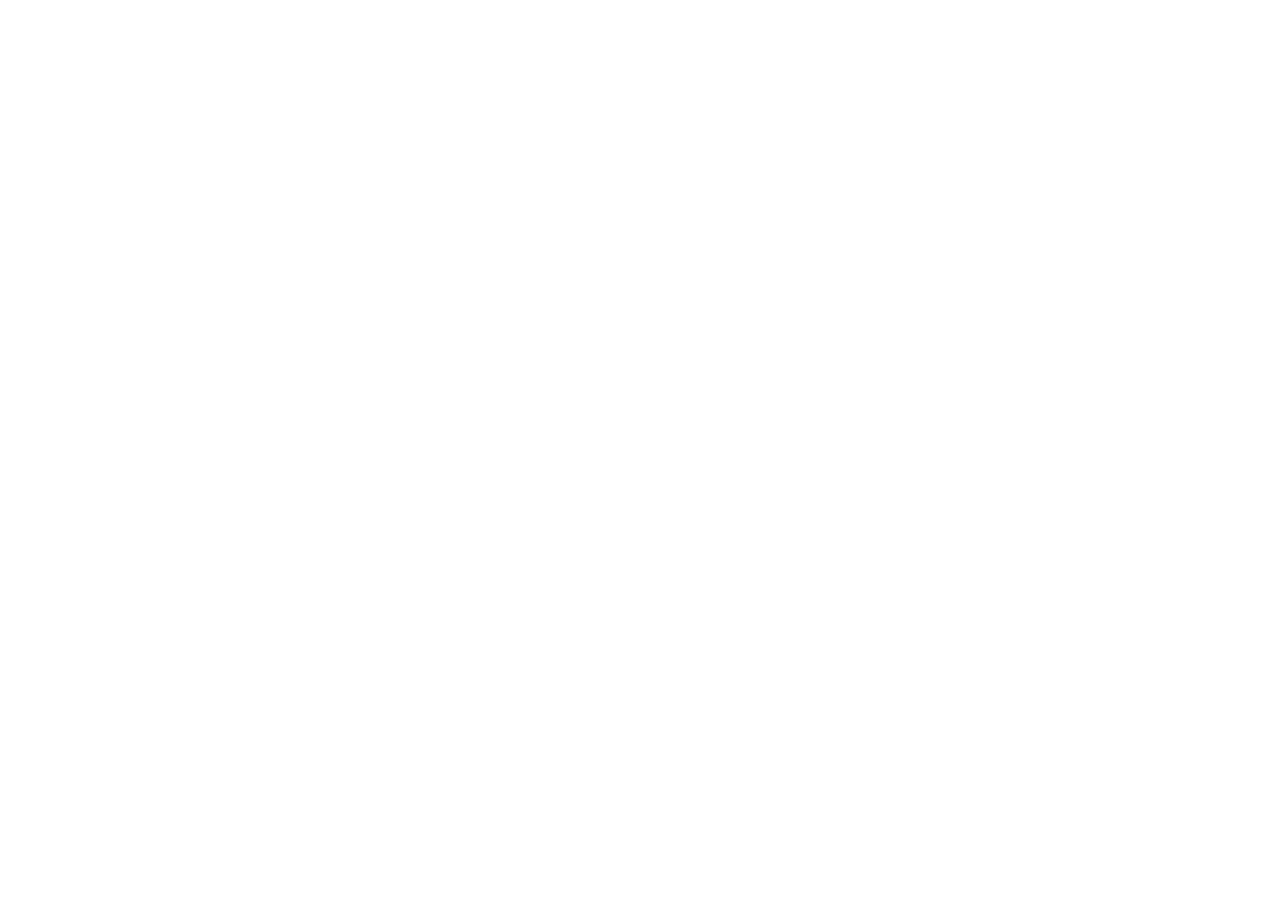
==== index.html @ e7d3f5c7 "start invoice" ====
<!DOCTYPE html>
<html lang="en">

<head>
    <meta charset="UTF-8">
    <meta http-equiv="X-UA-Compatible" content="IE=edge">
    <meta name="viewport" content="width=device-width, initial-scale=1.0">
    <title>Invoice</title>
</head>

<body>

</body>

</html>
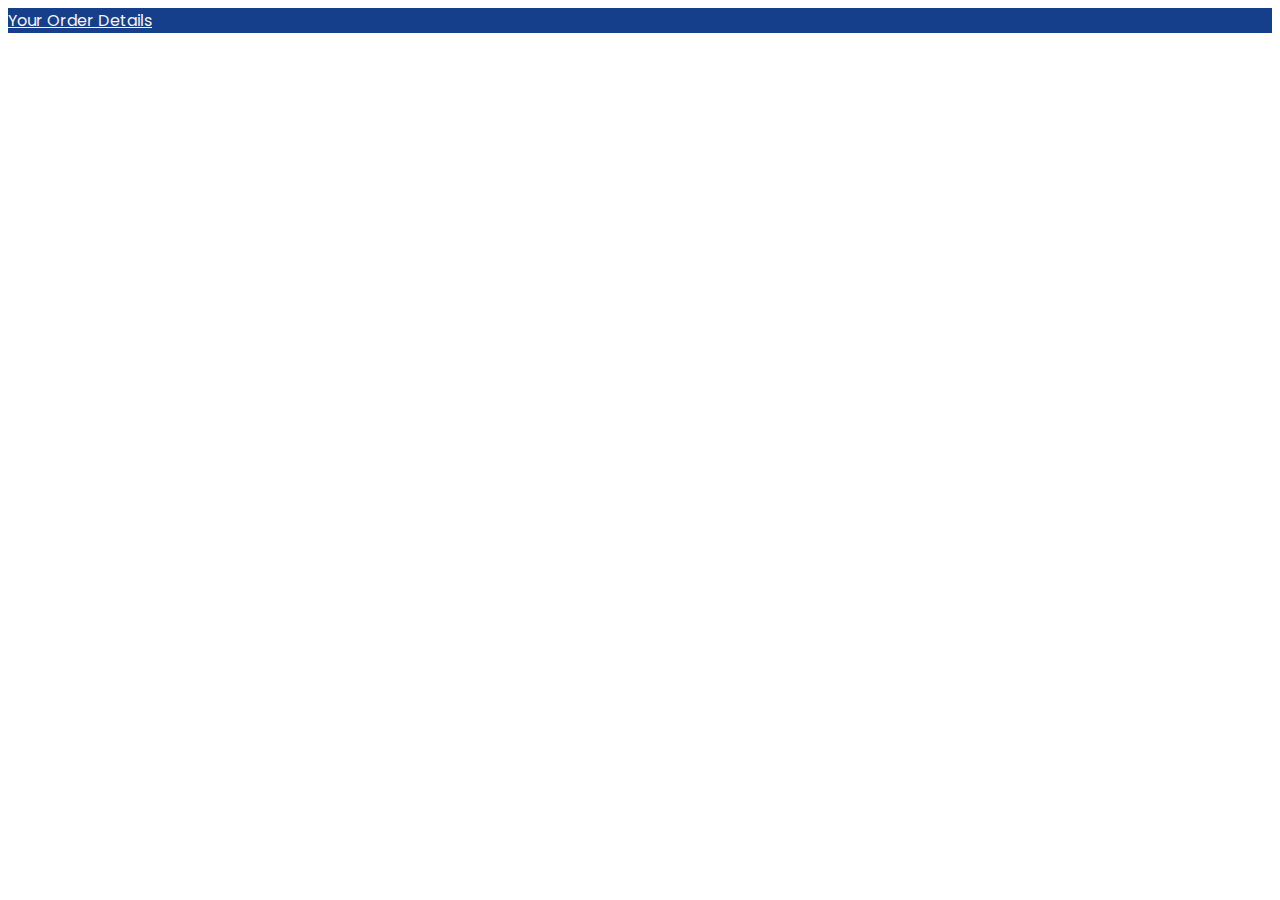
==== commit e009442e: "navbar add" ====
--- a/index.html
+++ b/index.html
@@ -6,9 +6,28 @@
     <meta http-equiv="X-UA-Compatible" content="IE=edge">
     <meta name="viewport" content="width=device-width, initial-scale=1.0">
     <title>Invoice</title>
+    <!-- custom style  -->
+    <link rel="stylesheet" href="style.css">
+    <!-- bootstrap cdn  -->
+    <link rel="stylesheet" href="https://cdn.jsdelivr.net/npm/bootstrap-icons@1.8.1/font/bootstrap-icons.css" />
+
+    <link href="https://cdn.jsdelivr.net/npm/bootstrap@5.1.3/dist/css/bootstrap.min.css" rel="stylesheet"
+        integrity="sha384-1BmE4kWBq78iYhFldvKuhfTAU6auU8tT94WrHftjDbrCEXSU1oBoqyl2QvZ6jIW3" crossorigin="anonymous" />
+    <!-- google fonts  -->
+    <link rel="preconnect" href="https://fonts.googleapis.com" />
+    <link rel="preconnect" href="https://fonts.gstatic.com" crossorigin />
+    <link href="https://fonts.googleapis.com/css2?family=Poppins:wght@300&family=The+Nautigal:wght@700&display=swap"
+        rel="stylesheet" />
 </head>
 
 <body>
+    <header id="home">
+        <nav class="navbar navbar-light color-1">
+            <div class="container">
+                <a class="navbar-brand fw-bold fs-3" style="color:whitesmoke" href="#home">Your Order Details</a>
+            </div>
+        </nav>
+    </header>
 
 </body>
 
--- a/style.css
+++ b/style.css
@@ -0,0 +1,50 @@
+body {
+    font-family: "Poppins", sans-serif !important;
+}
+
+.color-1 {
+    background-color: #163f8b;
+    color: whitesmoke !important;
+}
+
+.color-2 {
+    background-color: #001845;
+}
+
+.color-3 {
+    background-color: #0353a4
+}
+
+.color-4 {
+    background-color: #023e7d;
+    color: white
+}
+
+.input-card {
+    border-radius: 10px;
+    background: #002855;
+    box-shadow: inset 7px 7px 14px #001630, inset -7px -7px 14px #003a7a;
+}
+
+.print-button,
+.download-button {
+    color: #1D9AF2;
+    background-color: #292D3E;
+    border: 1px solid #1D9AF2;
+    border-radius: 4px;
+    padding: 0 15px;
+    cursor: pointer;
+    height: 32px;
+    font-size: 14px;
+    transition: all 0.2s ease-in-out;
+}
+
+.print-button:hover {
+    box-shadow: 1px 1px #53a7ea, 2px 2px #53a7ea, 3px 3px #53a7ea;
+    transform: translateX(-3px);
+}
+
+.download-button:hover {
+    box-shadow: 1px 1px #53a7ea, 2px 2px #53a7ea, 3px 3px #53a7ea;
+    transform: translateX(-3px);
+}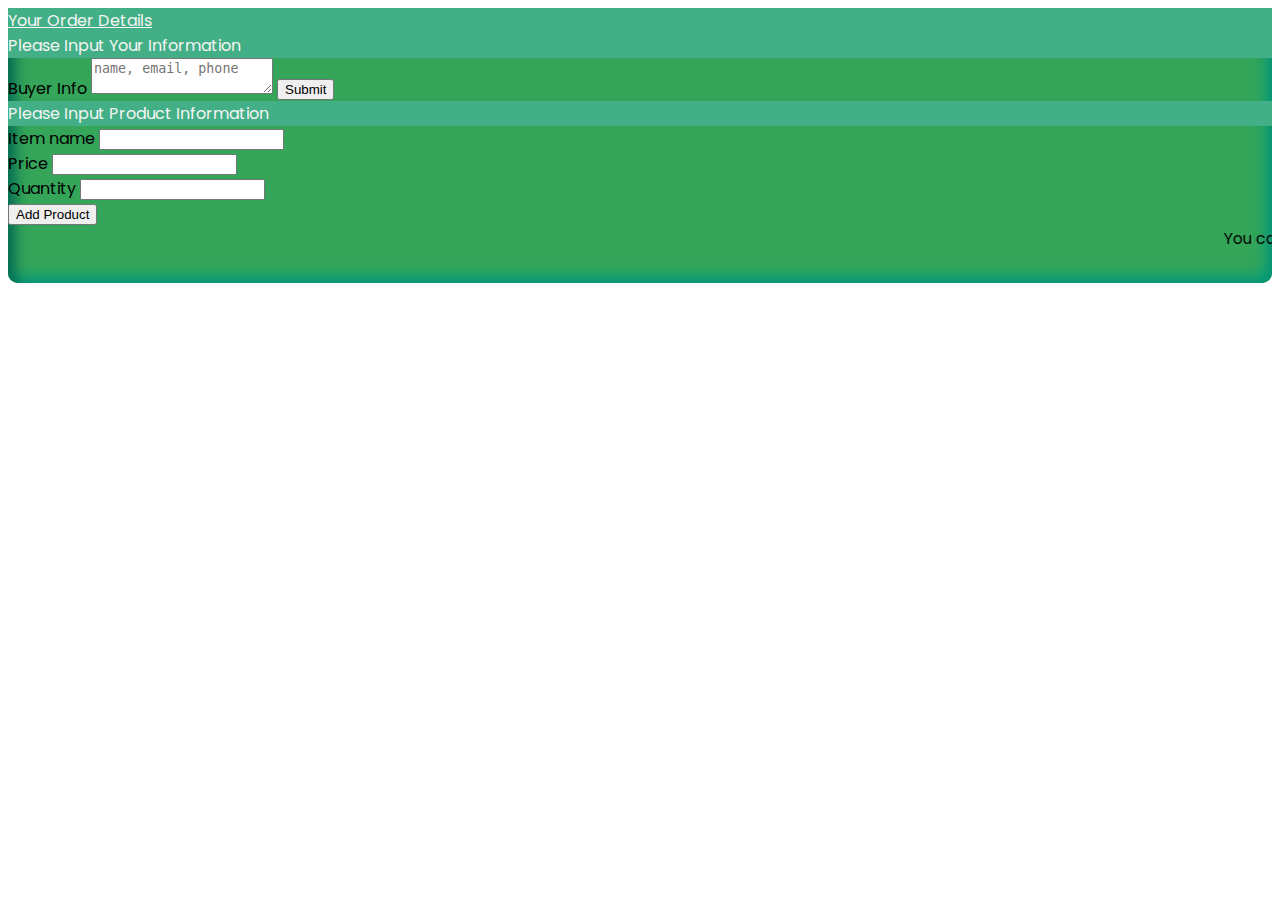
==== commit 4bc47efd: "buyer info add" ====
--- a/index.html
+++ b/index.html
@@ -21,13 +21,58 @@
 </head>
 
 <body>
-    <header id="home">
+    <header>
+        <!-- navbar section  -->
         <nav class="navbar navbar-light color-1">
             <div class="container">
-                <a class="navbar-brand fw-bold fs-3" style="color:whitesmoke" href="#home">Your Order Details</a>
+                <a class="navbar-brand fw-bold fs-3" style="color:whitesmoke" href="#">Your Order Details</a>
             </div>
         </nav>
     </header>
+    <main>
+        <!-- buyer information  -->
+        <section class="container">
+            <div class="text-center w-100 m-auto input-card my-3">
+                <div class="p-3 color-1">Please Input Your Information </div>
+                <div class="card-body">
+                    <div class="input-group">
+                        <span class="input-group-text">Buyer Info</span>
+                        <textarea class="form-control" aria-label="With textarea" id="buyer-details-input"
+                            placeholder="name, email, phone"></textarea>
+                        <button class="btn btn-primary" id="detail-submit-btn">Submit</button>
+                    </div>
+                    <!-- product information -->
+                    <div class="p-3 color-1 my-3">Please Input Product Information </div>
+                    <div class="mt-2 mx-auto col-12 col-md-6">
+                        <div class="input-group input-group-sm  mb-3">
+                            <span class="input-group-text" id="inputGroup-sizing-sm">Item name</span>
+                            <input type="text" class="form-control" aria-label="Sizing example input"
+                                aria-describedby="inputGroup-sizing-sm" id="item-name-input" />
+                        </div>
+                        <div class="input-group input-group-sm mb-3">
+                            <span class="input-group-text" id="inputGroup-sizing-sm">Price</span>
+                            <input type="number" class="form-control" aria-label="Sizing example input"
+                                aria-describedby="inputGroup-sizing-sm" id="item-price-input" />
+                        </div>
+                        <div class="input-group input-group-sm mb-3">
+                            <span class="input-group-text" id="inputGroup-sizing-sm">Quantity</span>
+                            <input type="number" class="form-control" aria-label="Sizing example input"
+                                aria-describedby="inputGroup-sizing-sm" id="item-quantity-input" />
+                        </div>
+                        <button type="button" class="btn btn-primary" id="add-details-btn">Add Product </button>
+                    </div>
+                </div>
+                <!-- notice bar  -->
+                <div class="card-footer text-white">
+                    <marquee width="100%" direction="left" height="50px"> You can add more items using
+                        input fields.
+                        Lorem ipsum dolor sit, amet consectetur adipisicing elit. Aliquid, qui mollitia expedita culpa
+                        voluptatibus laudantium unde. Eligendi, porro. Ad, cupiditate?.
+                    </marquee>
+                </div>
+            </div>
+        </section>
+    </main>
 
 </body>
 
--- a/style.css
+++ b/style.css
@@ -3,34 +3,34 @@
 }
 
 .color-1 {
-    background-color: #163f8b;
+    background-color: #43af86;
     color: whitesmoke !important;
 }
 
 .color-2 {
-    background-color: #001845;
+    background-color: #31b99c;
 }
 
 .color-3 {
-    background-color: #0353a4
+    background-color: #35e0ad
 }
 
 .color-4 {
-    background-color: #023e7d;
+    background-color: #3cb99a;
     color: white
 }
 
 .input-card {
     border-radius: 10px;
-    background: #002855;
-    box-shadow: inset 7px 7px 14px #001630, inset -7px -7px 14px #003a7a;
+    background: #34a559;
+    box-shadow: inset 7px 7px 14px #026852, inset -7px -7px 14px #069c7c;
 }
 
 .print-button,
 .download-button {
-    color: #1D9AF2;
-    background-color: #292D3E;
-    border: 1px solid #1D9AF2;
+    color: #46c0a6;
+    background-color: #43b89e;
+    border: 1px solid #55f083;
     border-radius: 4px;
     padding: 0 15px;
     cursor: pointer;
@@ -40,11 +40,11 @@
 }
 
 .print-button:hover {
-    box-shadow: 1px 1px #53a7ea, 2px 2px #53a7ea, 3px 3px #53a7ea;
+    box-shadow: 1px 1px #2db38a, 2px 2px #17a19a, 3px 3px #16aa8a;
     transform: translateX(-3px);
 }
 
 .download-button:hover {
-    box-shadow: 1px 1px #53a7ea, 2px 2px #53a7ea, 3px 3px #53a7ea;
+    box-shadow: 1px 1px #2db38a, 2px 2px #17a19a, 3px 3px #16aa8a;
     transform: translateX(-3px);
 }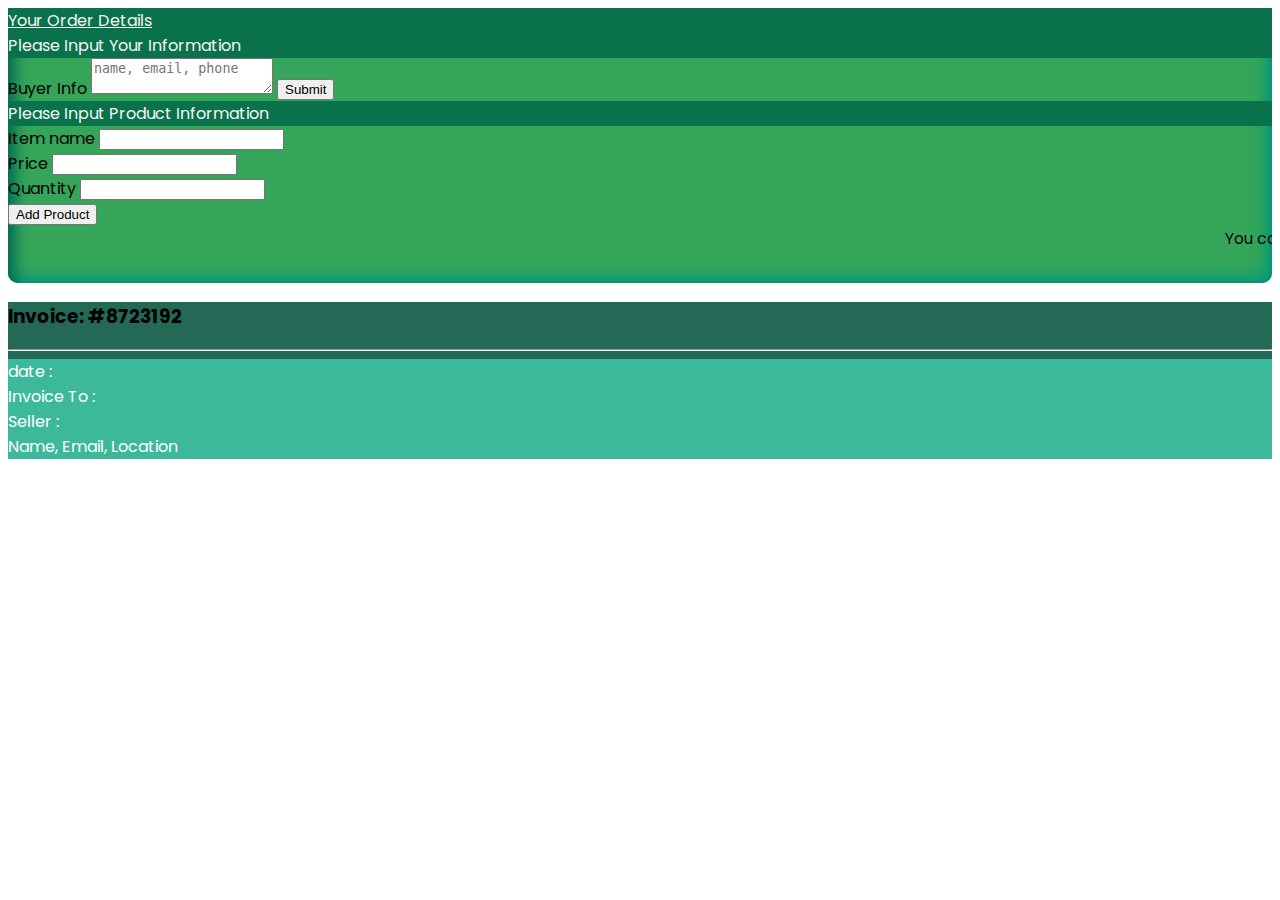
==== commit d88e4f05: "product info add" ====
--- a/index.html
+++ b/index.html
@@ -72,6 +72,49 @@
                 </div>
             </div>
         </section>
+        <!-- product information  -->
+        <section class="container color-3">
+            <div>
+                <!-- top part -->
+                <div>
+                    <h3 class='text-white fw-bold'>Invoice: #8723192</h3>
+                </div>
+                <hr class='text-white' />
+                <!-- bottom part -->
+                <div>
+                    <div class="row row-cols-1 row-cols-md-3 g-5">
+                        <div class="col">
+                            <div class="color-4 p-3 h-100 rounded text-white">date : <span id="show-date"></span>
+                            </div>
+                        </div>
+                        <div class="col">
+                            <div class="color-4 p-3 h-100 rounded">
+                                <span class='text-white'> Invoice To :
+                                </span>
+                                <br>
+                                <span id="buyer-info">
+                                </span>
+                            </div>
+                        </div>
+                        <div class="col">
+                            <div class="color-4 p-3 h-100 rounded">
+                                <span class='text-white'>
+                                    Seller :
+                                </span>
+                                <br>
+                                <span>
+                                    Name,
+                                    Email,
+                                    Location
+                                </span>
+                            </div>
+                        </div>
+                    </div>
+                </div>
+            </div>
+        </section>
+
+
     </main>
 
 </body>
--- a/style.css
+++ b/style.css
@@ -3,16 +3,16 @@
 }
 
 .color-1 {
-    background-color: #43af86;
+    background-color: #09724a;
     color: whitesmoke !important;
 }
 
 .color-2 {
-    background-color: #31b99c;
+    background-color: #1c6e5d;
 }
 
 .color-3 {
-    background-color: #35e0ad
+    background-color: #246955
 }
 
 .color-4 {
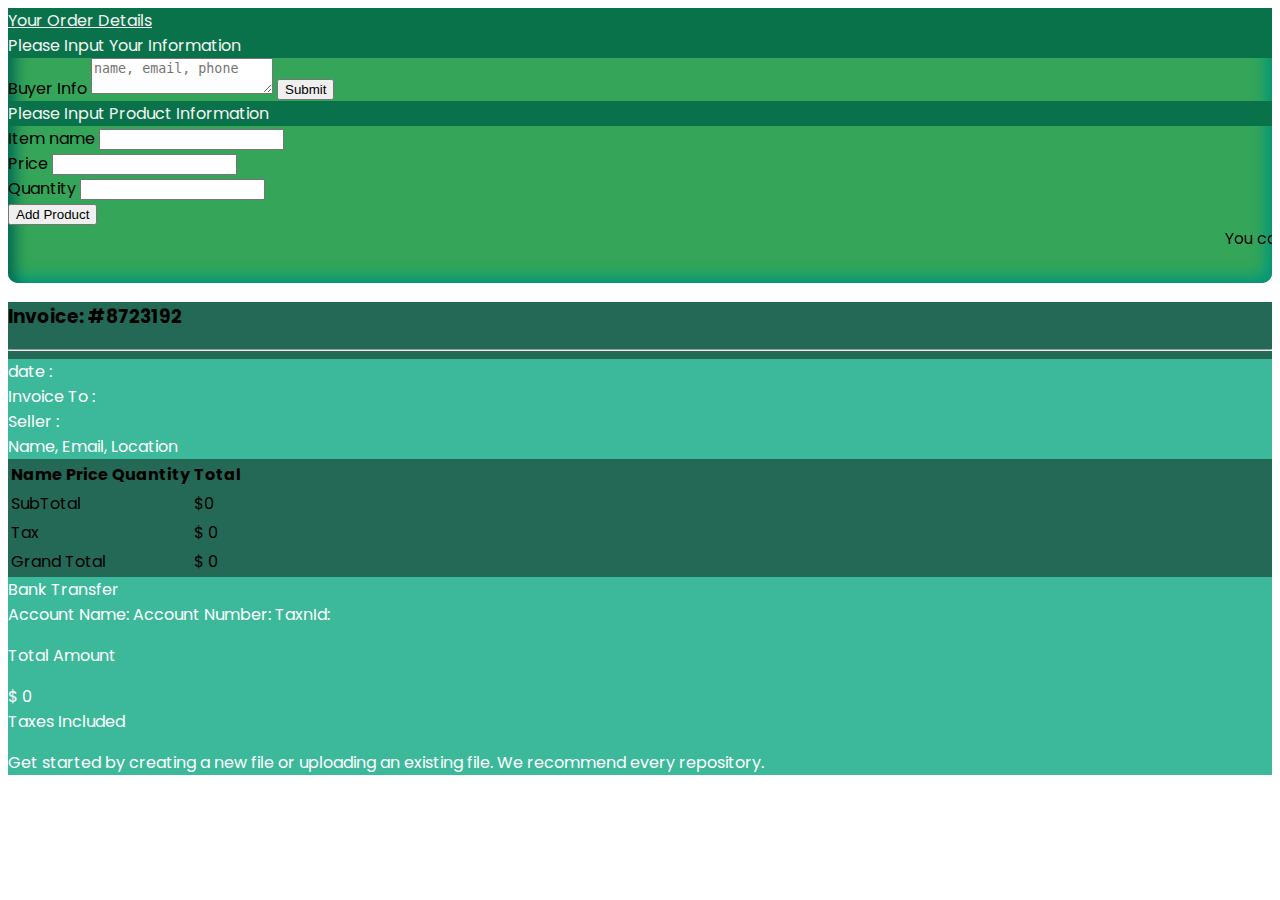
==== commit fbdff0ba: "invoice table add" ====
--- a/index.html
+++ b/index.html
@@ -29,9 +29,9 @@
             </div>
         </nav>
     </header>
-    <main>
+    <main class="container">
         <!-- buyer information  -->
-        <section class="container">
+        <section>
             <div class="text-center w-100 m-auto input-card my-3">
                 <div class="p-3 color-1">Please Input Your Information </div>
                 <div class="card-body">
@@ -113,6 +113,80 @@
                 </div>
             </div>
         </section>
+        <!-- invoice section  -->
+        <section class='container table-data color-3 py-3 table-responsive'>
+            <table class="table table-light ">
+                <thead>
+                    <tr>
+                        <th scope="col">Name</th>
+                        <th scope="col">Price</th>
+                        <th scope="col">Quantity</th>
+                        <th scope="col">Total</th>
+                    </tr>
+                </thead>
+                <tbody id="info-table">
+                    <!-- <tr>
+                    <th >1</th>
+                    <td>Mark</td>
+                    <td>Otto</td>
+                    <td>@mdo</td>
+                </tr> -->
+                </tbody>
+                <tbody>
+                    <tr>
+                        <td colspan="3" class="text-end fw-bold">SubTotal</td>
+                        <td class="text-right">$<span id="sub-total">0</span></td>
+                    </tr>
+                    <tr>
+                        <td colspan="3" class="text-end fw-bold">Tax</td>
+                        <td class="text-right">$ <span id="tax">0</span></td>
+                    </tr>
+                    <tr>
+                        <td colspan="3" class="text-end fw-bold">Grand Total</td>
+                        <td class="text-right fw-bold">$ <span id="grand-total">0</span> </td>
+                    </tr>
+                </tbody>
+            </table>
+        </section>
+        <!-- invoice table  -->
+        <section class="container color-4 py-3">
+            <div>
+                <div>
+                    <div class="row row-cols-1 row-cols-md-2 g-4">
+                        <div class="col">
+                            <div class="color-4 p-3 h-100 rounded">
+                                <span class='text-white'> Bank Transfer
+                                </span>
+                                <br>
+                                <span>
+                                    Account Name:
+                                    Account Number:
+                                    TaxnId:
+                                </span>
+                            </div>
+                        </div>
+                        <div class="col">
+                            <div class="color-4 p-3 h-100 rounded text-end">
+                                <p class='text-white'>
+                                    Total Amount
+                                </p>
+                                <p>$
+                                    <span class='text-warning fw-bold fs-3' id="grand-total-2">
+                                        0
+                                    </span>
+                                    <br>
+                                    Taxes Included
+                                </p>
+                            </div>
+                        </div>
+                    </div>
+                </div>
+                <!-- end of bottom part -->
+                <p class="text-center">
+                    Get started by creating a new file or uploading an existing file. We recommend every repository.
+                </p>
+            </div>
+        </section>
 
 
     </main>
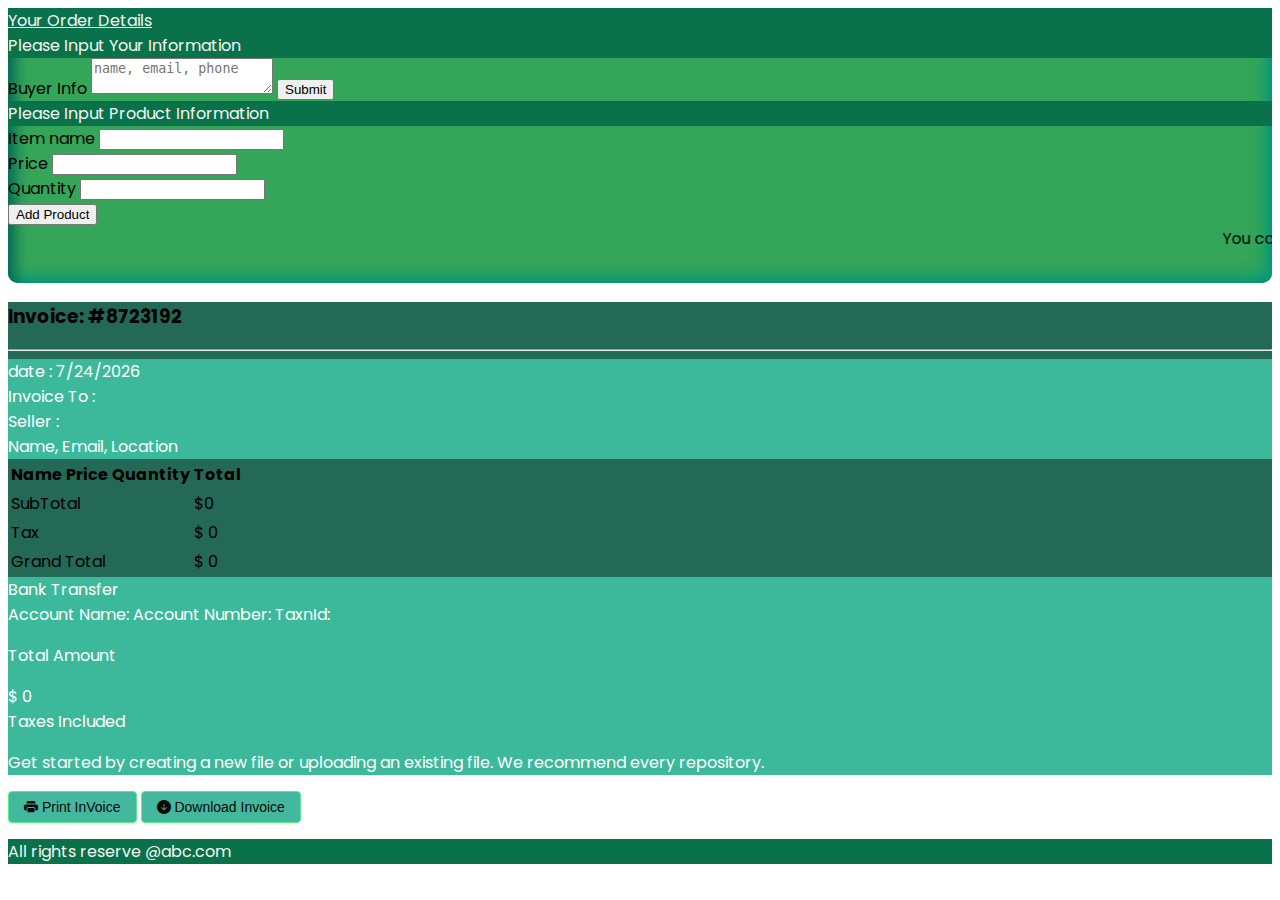
==== commit a38e02d1: "ui done" ====
--- a/index.html
+++ b/index.html
@@ -187,9 +187,30 @@
                 </p>
             </div>
         </section>
-
+        <!-- end of table  -->
+        <section class='d-flex justify-content-center align-items-center my-4'>
+            <button type="button" class="print-button mx-3">
+                <i class="bi bi-printer-fill"></i> Print InVoice
+            </button>
+            <button type="button" class="download-button mx-3">
+                <i class="bi bi-arrow-down-circle-fill"></i> Download Invoice
+            </button>
+        </section>
+
+        <!-- javascript file  -->
+        <script src="https://cdn.jsdelivr.net/npm/bootstrap@5.1.3/dist/js/bootstrap.bundle.min.js"
+            integrity="sha384-ka7Sk0Gln4gmtz2MlQnikT1wXgYsOg+OMhuP+IlRH9sENBO0LRn5q+8nbTov4+1p" crossorigin="anonymous">
+            </script>
+        <script>
+            const date = new Date()
+            document.getElementById('show-date').innerText = date.toLocaleDateString()
+        </script>
+        <script src="app.js"></script>
 
     </main>
+    <footer class='color-1 text-center'>
+        <p class='py-4'> All rights reserve @abc.com</p>
+    </footer>
 
 </body>
 
--- a/style.css
+++ b/style.css
@@ -28,7 +28,7 @@
 
 .print-button,
 .download-button {
-    color: #46c0a6;
+    color: #080808;
     background-color: #43b89e;
     border: 1px solid #55f083;
     border-radius: 4px;
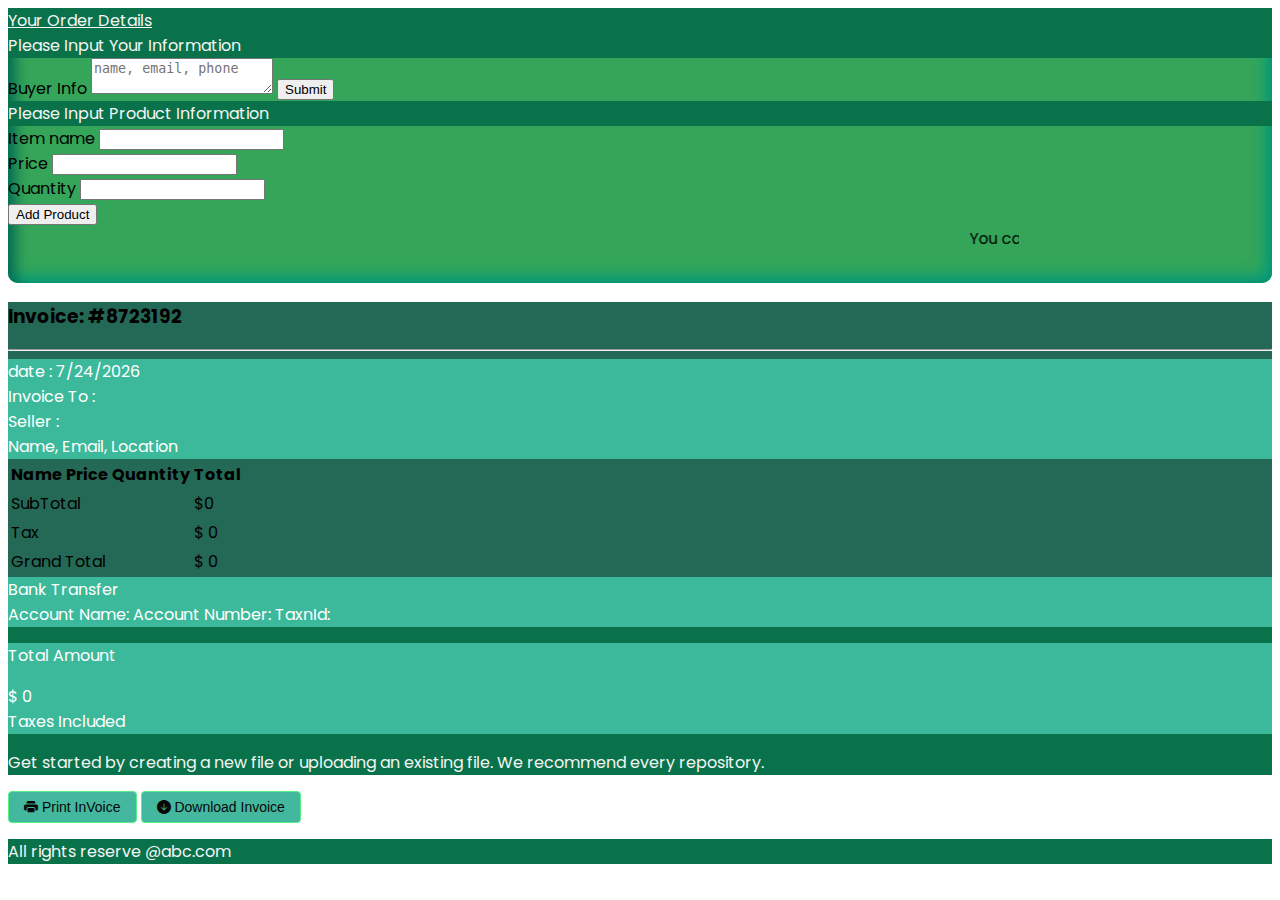
==== commit 8294ece9: "buyer input add" ====
--- a/index.html
+++ b/index.html
@@ -64,7 +64,7 @@
                 </div>
                 <!-- notice bar  -->
                 <div class="card-footer text-white">
-                    <marquee width="100%" direction="left" height="50px"> You can add more items using
+                    <marquee width="80%" direction="left" height="50px"> You can add more items using
                         input fields.
                         Lorem ipsum dolor sit, amet consectetur adipisicing elit. Aliquid, qui mollitia expedita culpa
                         voluptatibus laudantium unde. Eligendi, porro. Ad, cupiditate?.
@@ -149,7 +149,7 @@
             </table>
         </section>
         <!-- invoice table  -->
-        <section class="container color-4 py-3">
+        <section class="container color-1 py-3">
             <div>
                 <div>
                     <div class="row row-cols-1 row-cols-md-2 g-4">
